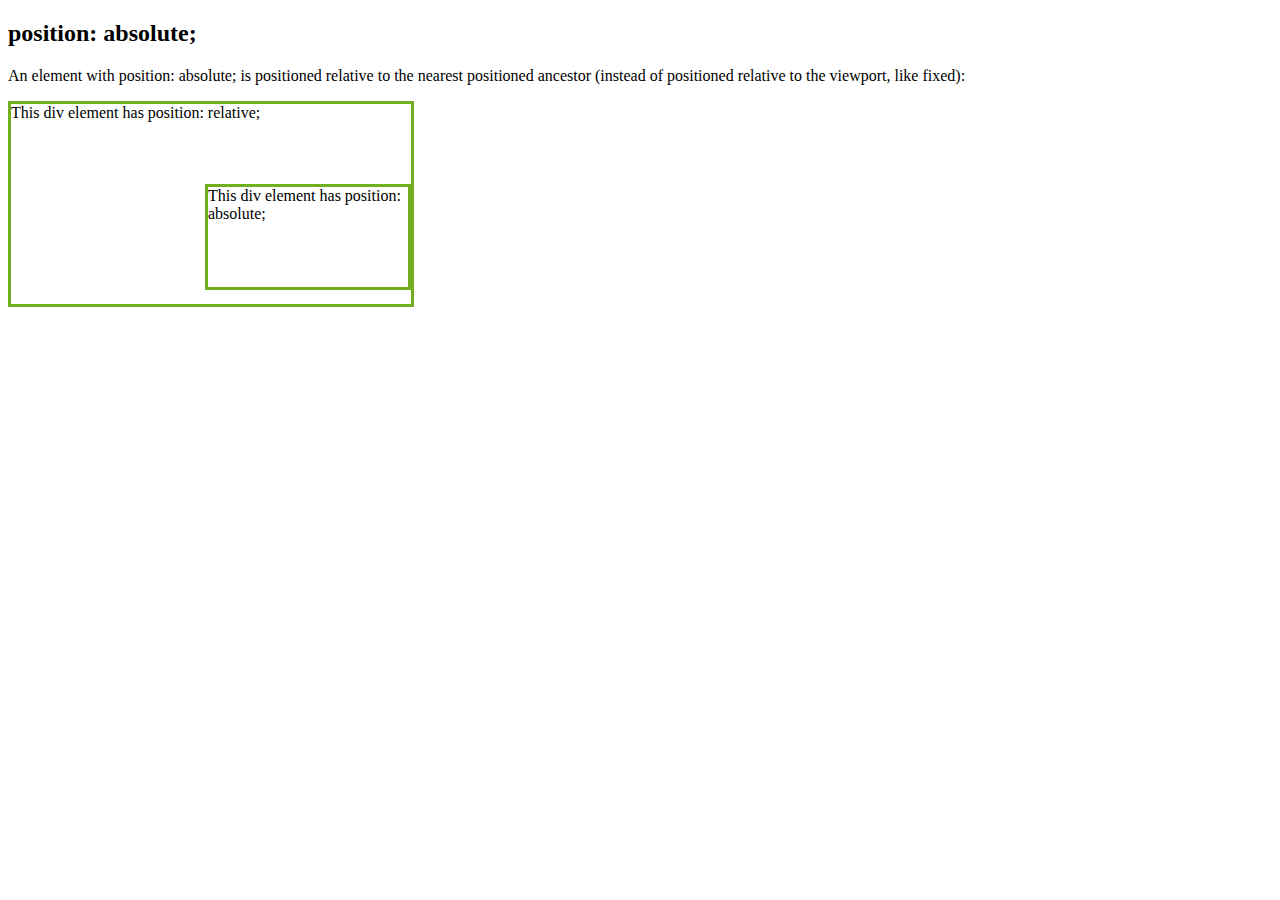
==== week3/index.html @ 08dfcc83 "CSS Position" ====
<!DOCTYPE html>
<html>
<head>
<style>
div.relative {
  position: relative;
  width: 400px;
  height: 200px;
  border: 3px solid #73AD21;
} 

div.absolute {
  position: absolute;
  top: 80px;
  right: 0;
  width: 200px;
  height: 100px;
  border: 3px solid #73AD21;
}
</style>
</head>
<body>

<h2>position: absolute;</h2>

<p>An element with position: absolute; is positioned relative to the nearest positioned ancestor (instead of positioned relative to the viewport, like fixed):</p>

<div class="relative">This div element has position: relative;
  <div class="absolute">This div element has position: absolute;</div>
</div>

</body>
</html>
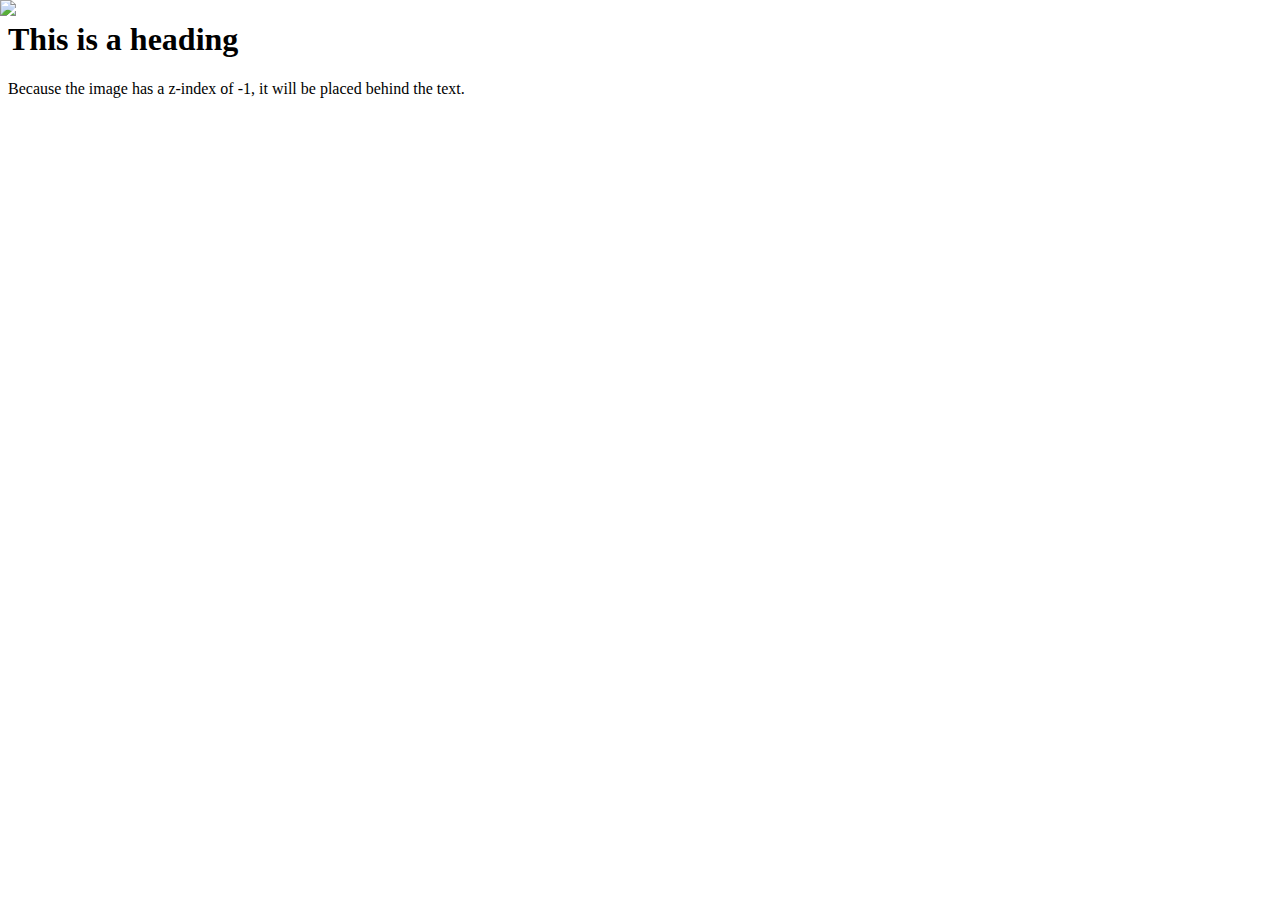
==== commit 6baabd7d: "CSS Z-Index" ====
--- a/week3/index.html
+++ b/week3/index.html
@@ -2,32 +2,19 @@
 <html>
 <head>
 <style>
-div.relative {
-  position: relative;
-  width: 400px;
-  height: 200px;
-  border: 3px solid #73AD21;
-} 
-
-div.absolute {
+img {
   position: absolute;
-  top: 80px;
-  right: 0;
-  width: 200px;
-  height: 100px;
-  border: 3px solid #73AD21;
+  left: 0px;
+  top: 0px;
+  z-index: -1;
 }
 </style>
 </head>
 <body>
 
-<h2>position: absolute;</h2>
-
-<p>An element with position: absolute; is positioned relative to the nearest positioned ancestor (instead of positioned relative to the viewport, like fixed):</p>
-
-<div class="relative">This div element has position: relative;
-  <div class="absolute">This div element has position: absolute;</div>
-</div>
+<h1>This is a heading</h1>
+<img src="img_tree.png">
+<p>Because the image has a z-index of -1, it will be placed behind the text.</p>
 
 </body>
 </html>
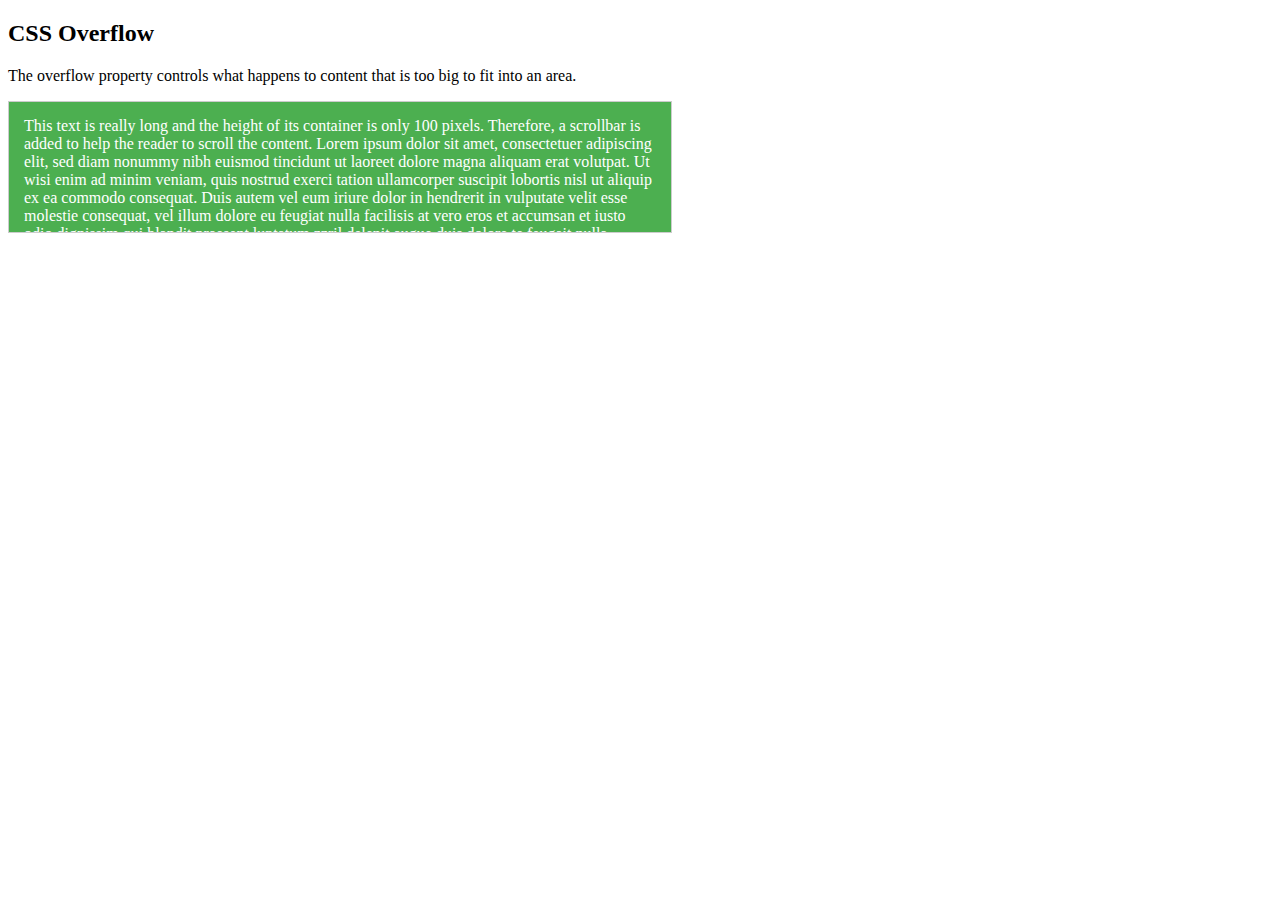
==== commit 25505cb3: "CSS Overflow" ====
--- a/week3/index.html
+++ b/week3/index.html
@@ -2,19 +2,24 @@
 <html>
 <head>
 <style>
-img {
-  position: absolute;
-  left: 0px;
-  top: 0px;
-  z-index: -1;
+#overflowTest {
+  background: #4CAF50;
+  color: white;
+  padding: 15px;
+  width: 50%;
+  height: 100px;
+  overflow: scroll;
+  border: 1px solid #ccc;
 }
 </style>
 </head>
 <body>
 
-<h1>This is a heading</h1>
-<img src="img_tree.png">
-<p>Because the image has a z-index of -1, it will be placed behind the text.</p>
+<h2>CSS Overflow</h2>
+
+<p>The overflow property controls what happens to content that is too big to fit into an area.</p>
+
+<div id="overflowTest">This text is really long and the height of its container is only 100 pixels. Therefore, a scrollbar is added to help the reader to scroll the content. Lorem ipsum dolor sit amet, consectetuer adipiscing elit, sed diam nonummy nibh euismod tincidunt ut laoreet dolore magna aliquam erat volutpat. Ut wisi enim ad minim veniam, quis nostrud exerci tation ullamcorper suscipit lobortis nisl ut aliquip ex ea commodo consequat. Duis autem vel eum iriure dolor in hendrerit in vulputate velit esse molestie consequat, vel illum dolore eu feugiat nulla facilisis at vero eros et accumsan et iusto odio dignissim qui blandit praesent luptatum zzril delenit augue duis dolore te feugait nulla facilisi. Nam liber tempor cum soluta nobis eleifend option congue nihil imperdiet doming id quod mazim placerat facer possim assum. Typi non habent claritatem insitam; est usus legentis in iis qui facit eorum claritatem.</div>
 
 </body>
 </html>
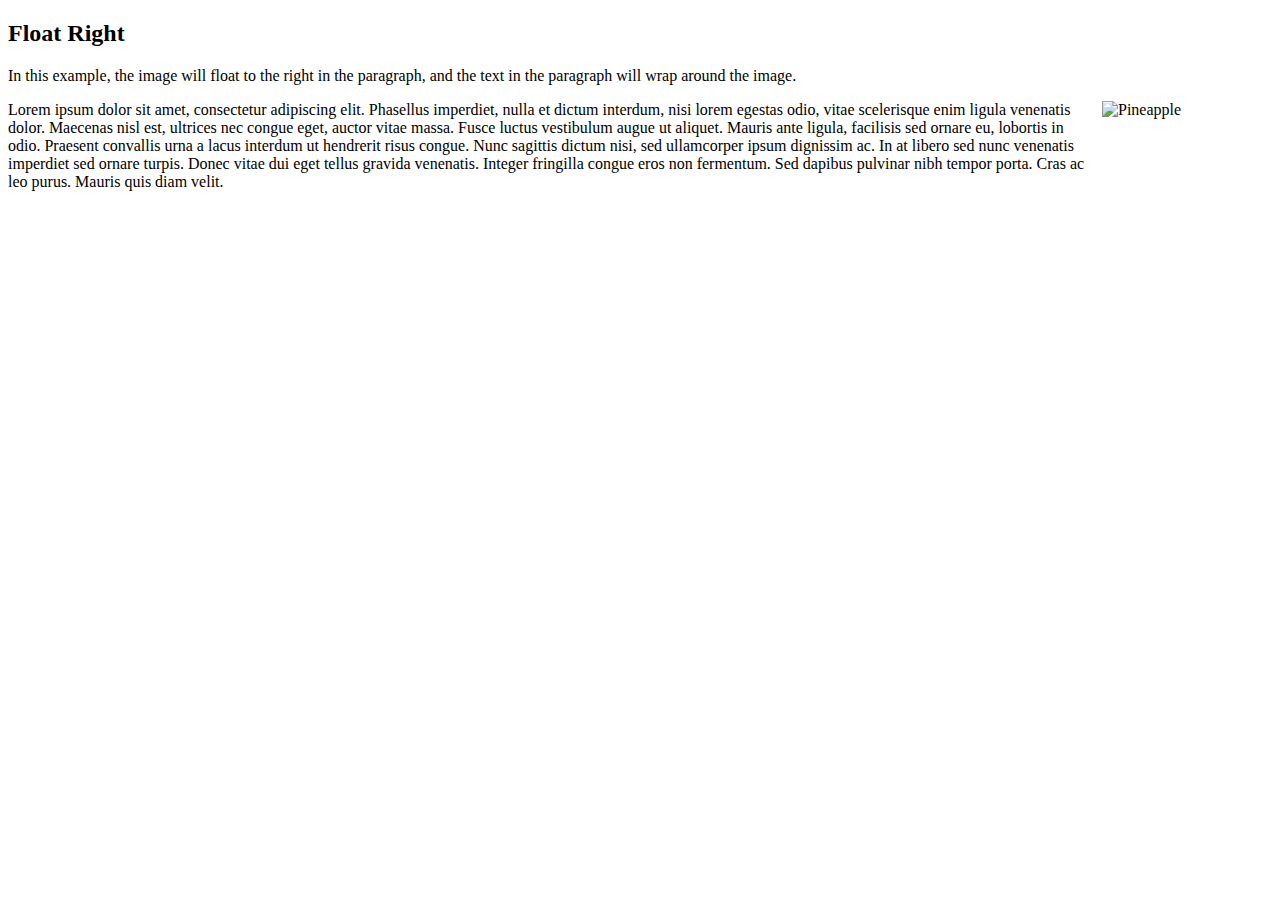
==== commit d892ae54: "CSS Float" ====
--- a/week3/index.html
+++ b/week3/index.html
@@ -2,24 +2,19 @@
 <html>
 <head>
 <style>
-#overflowTest {
-  background: #4CAF50;
-  color: white;
-  padding: 15px;
-  width: 50%;
-  height: 100px;
-  overflow: scroll;
-  border: 1px solid #ccc;
+img {
+  float: right;
 }
 </style>
 </head>
 <body>
 
-<h2>CSS Overflow</h2>
+<h2>Float Right</h2>
 
-<p>The overflow property controls what happens to content that is too big to fit into an area.</p>
+<p>In this example, the image will float to the right in the paragraph, and the text in the paragraph will wrap around the image.</p>
 
-<div id="overflowTest">This text is really long and the height of its container is only 100 pixels. Therefore, a scrollbar is added to help the reader to scroll the content. Lorem ipsum dolor sit amet, consectetuer adipiscing elit, sed diam nonummy nibh euismod tincidunt ut laoreet dolore magna aliquam erat volutpat. Ut wisi enim ad minim veniam, quis nostrud exerci tation ullamcorper suscipit lobortis nisl ut aliquip ex ea commodo consequat. Duis autem vel eum iriure dolor in hendrerit in vulputate velit esse molestie consequat, vel illum dolore eu feugiat nulla facilisis at vero eros et accumsan et iusto odio dignissim qui blandit praesent luptatum zzril delenit augue duis dolore te feugait nulla facilisi. Nam liber tempor cum soluta nobis eleifend option congue nihil imperdiet doming id quod mazim placerat facer possim assum. Typi non habent claritatem insitam; est usus legentis in iis qui facit eorum claritatem.</div>
+<p><img src="pineapple.jpg" alt="Pineapple" style="width:170px;height:170px;margin-left:15px;">
+Lorem ipsum dolor sit amet, consectetur adipiscing elit. Phasellus imperdiet, nulla et dictum interdum, nisi lorem egestas odio, vitae scelerisque enim ligula venenatis dolor. Maecenas nisl est, ultrices nec congue eget, auctor vitae massa. Fusce luctus vestibulum augue ut aliquet. Mauris ante ligula, facilisis sed ornare eu, lobortis in odio. Praesent convallis urna a lacus interdum ut hendrerit risus congue. Nunc sagittis dictum nisi, sed ullamcorper ipsum dignissim ac. In at libero sed nunc venenatis imperdiet sed ornare turpis. Donec vitae dui eget tellus gravida venenatis. Integer fringilla congue eros non fermentum. Sed dapibus pulvinar nibh tempor porta. Cras ac leo purus. Mauris quis diam velit.</p>
 
 </body>
 </html>
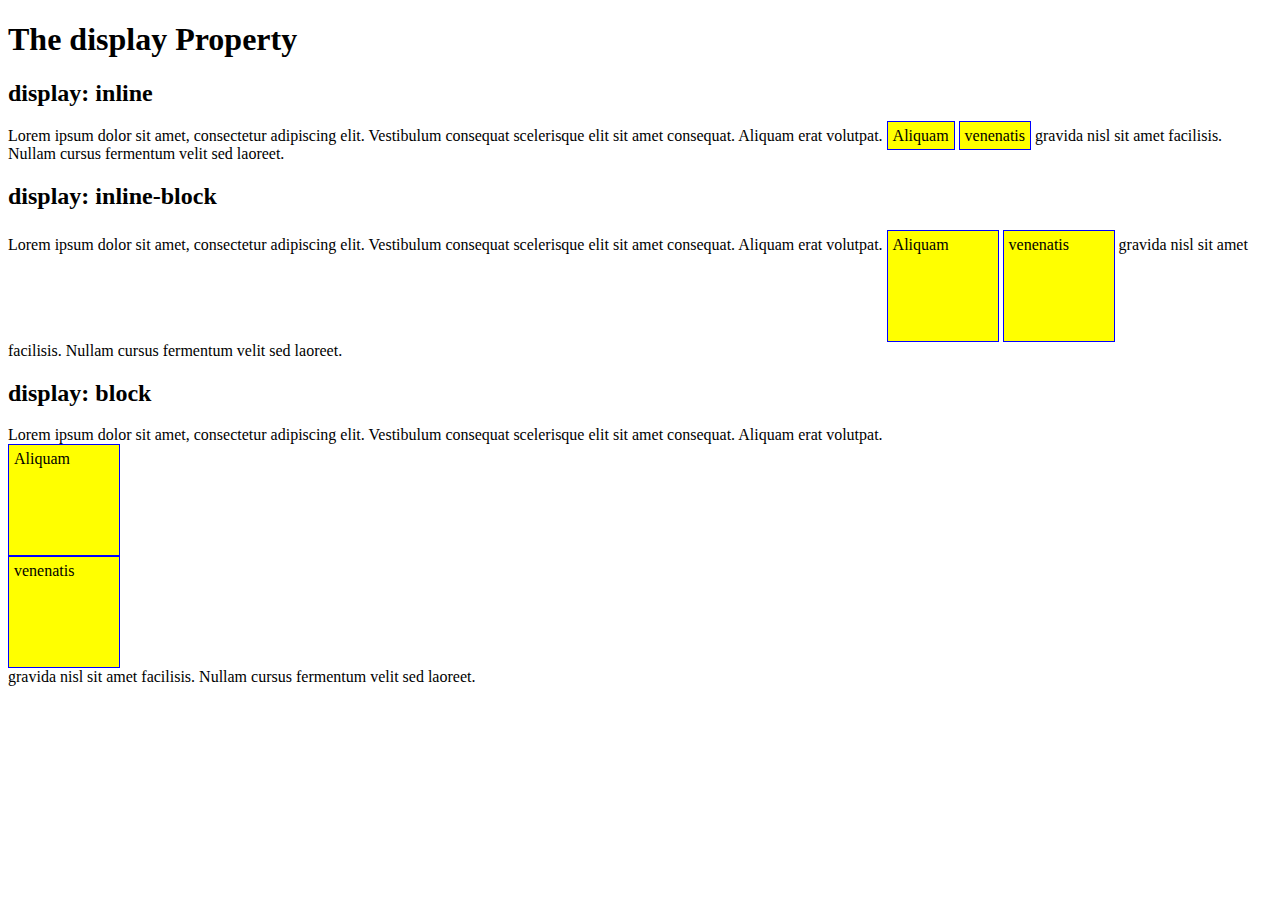
==== commit aec0683f: "CSS Inline-Block" ====
--- a/week3/index.html
+++ b/week3/index.html
@@ -2,19 +2,46 @@
 <html>
 <head>
 <style>
-img {
-  float: right;
+span.a {
+  display: inline; /* the default for span */
+  width: 100px;
+  height: 100px;
+  padding: 5px;
+  border: 1px solid blue;  
+  background-color: yellow; 
+}
+
+span.b {
+  display: inline-block;
+  width: 100px;
+  height: 100px;
+  padding: 5px;
+  border: 1px solid blue;    
+  background-color: yellow; 
+}
+
+span.c {
+  display: block;
+  width: 100px;
+  height: 100px;
+  padding: 5px;
+  border: 1px solid blue;    
+  background-color: yellow; 
 }
 </style>
 </head>
 <body>
 
-<h2>Float Right</h2>
+<h1>The display Property</h1>
 
-<p>In this example, the image will float to the right in the paragraph, and the text in the paragraph will wrap around the image.</p>
+<h2>display: inline</h2>
+<div>Lorem ipsum dolor sit amet, consectetur adipiscing elit. Vestibulum consequat scelerisque elit sit amet consequat. Aliquam erat volutpat. <span class="a">Aliquam</span> <span class="a">venenatis</span> gravida nisl sit amet facilisis. Nullam cursus fermentum velit sed laoreet. </div>
 
-<p><img src="pineapple.jpg" alt="Pineapple" style="width:170px;height:170px;margin-left:15px;">
-Lorem ipsum dolor sit amet, consectetur adipiscing elit. Phasellus imperdiet, nulla et dictum interdum, nisi lorem egestas odio, vitae scelerisque enim ligula venenatis dolor. Maecenas nisl est, ultrices nec congue eget, auctor vitae massa. Fusce luctus vestibulum augue ut aliquet. Mauris ante ligula, facilisis sed ornare eu, lobortis in odio. Praesent convallis urna a lacus interdum ut hendrerit risus congue. Nunc sagittis dictum nisi, sed ullamcorper ipsum dignissim ac. In at libero sed nunc venenatis imperdiet sed ornare turpis. Donec vitae dui eget tellus gravida venenatis. Integer fringilla congue eros non fermentum. Sed dapibus pulvinar nibh tempor porta. Cras ac leo purus. Mauris quis diam velit.</p>
+<h2>display: inline-block</h2>
+<div>Lorem ipsum dolor sit amet, consectetur adipiscing elit. Vestibulum consequat scelerisque elit sit amet consequat. Aliquam erat volutpat. <span class="b">Aliquam</span> <span class="b">venenatis</span> gravida nisl sit amet facilisis. Nullam cursus fermentum velit sed laoreet. </div>
+
+<h2>display: block</h2>
+<div>Lorem ipsum dolor sit amet, consectetur adipiscing elit. Vestibulum consequat scelerisque elit sit amet consequat. Aliquam erat volutpat. <span class="c">Aliquam</span> <span class="c">venenatis</span> gravida nisl sit amet facilisis. Nullam cursus fermentum velit sed laoreet. </div>
 
 </body>
 </html>
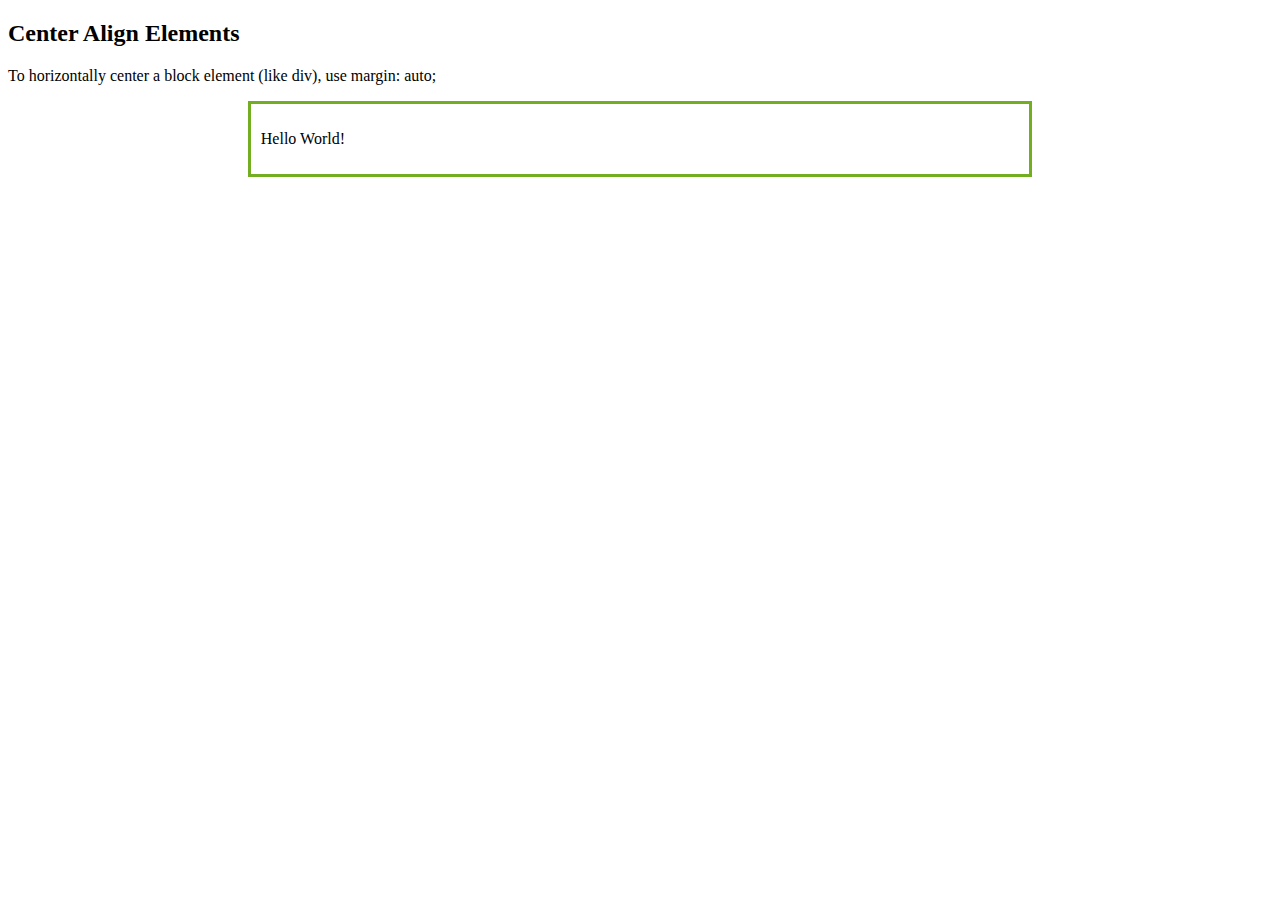
==== commit 6a514609: "CSS Align" ====
--- a/week3/index.html
+++ b/week3/index.html
@@ -2,46 +2,22 @@
 <html>
 <head>
 <style>
-span.a {
-  display: inline; /* the default for span */
-  width: 100px;
-  height: 100px;
-  padding: 5px;
-  border: 1px solid blue;  
-  background-color: yellow; 
-}
-
-span.b {
-  display: inline-block;
-  width: 100px;
-  height: 100px;
-  padding: 5px;
-  border: 1px solid blue;    
-  background-color: yellow; 
-}
-
-span.c {
-  display: block;
-  width: 100px;
-  height: 100px;
-  padding: 5px;
-  border: 1px solid blue;    
-  background-color: yellow; 
+.center {
+  margin: auto;
+  width: 60%;
+  border: 3px solid #73AD21;
+  padding: 10px;
 }
 </style>
 </head>
 <body>
 
-<h1>The display Property</h1>
+<h2>Center Align Elements</h2>
+<p>To horizontally center a block element (like div), use margin: auto;</p>
 
-<h2>display: inline</h2>
-<div>Lorem ipsum dolor sit amet, consectetur adipiscing elit. Vestibulum consequat scelerisque elit sit amet consequat. Aliquam erat volutpat. <span class="a">Aliquam</span> <span class="a">venenatis</span> gravida nisl sit amet facilisis. Nullam cursus fermentum velit sed laoreet. </div>
-
-<h2>display: inline-block</h2>
-<div>Lorem ipsum dolor sit amet, consectetur adipiscing elit. Vestibulum consequat scelerisque elit sit amet consequat. Aliquam erat volutpat. <span class="b">Aliquam</span> <span class="b">venenatis</span> gravida nisl sit amet facilisis. Nullam cursus fermentum velit sed laoreet. </div>
-
-<h2>display: block</h2>
-<div>Lorem ipsum dolor sit amet, consectetur adipiscing elit. Vestibulum consequat scelerisque elit sit amet consequat. Aliquam erat volutpat. <span class="c">Aliquam</span> <span class="c">venenatis</span> gravida nisl sit amet facilisis. Nullam cursus fermentum velit sed laoreet. </div>
+<div class="center">
+  <p>Hello World!</p>
+</div>
 
 </body>
 </html>
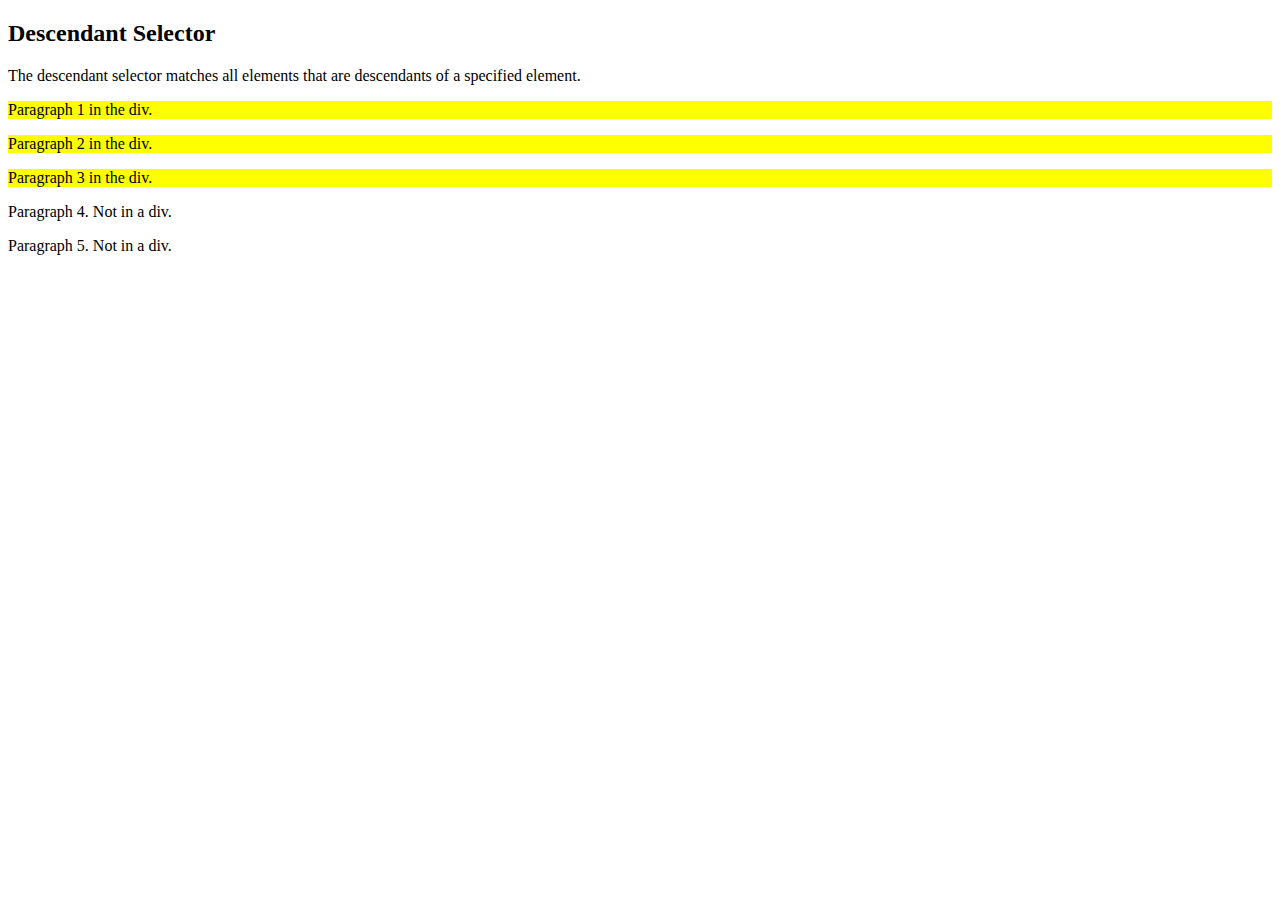
==== commit 9790c403: "CSS Combinators" ====
--- a/week3/index.html
+++ b/week3/index.html
@@ -2,22 +2,25 @@
 <html>
 <head>
 <style>
-.center {
-  margin: auto;
-  width: 60%;
-  border: 3px solid #73AD21;
-  padding: 10px;
+div p {
+  background-color: yellow;
 }
 </style>
 </head>
 <body>
 
-<h2>Center Align Elements</h2>
-<p>To horizontally center a block element (like div), use margin: auto;</p>
+<h2>Descendant Selector</h2>
 
-<div class="center">
-  <p>Hello World!</p>
+<p>The descendant selector matches all elements that are descendants of a specified element.</p>
+
+<div>
+  <p>Paragraph 1 in the div.</p>
+  <p>Paragraph 2 in the div.</p>
+  <section><p>Paragraph 3 in the div.</p></section>
 </div>
+
+<p>Paragraph 4. Not in a div.</p>
+<p>Paragraph 5. Not in a div.</p>
 
 </body>
 </html>
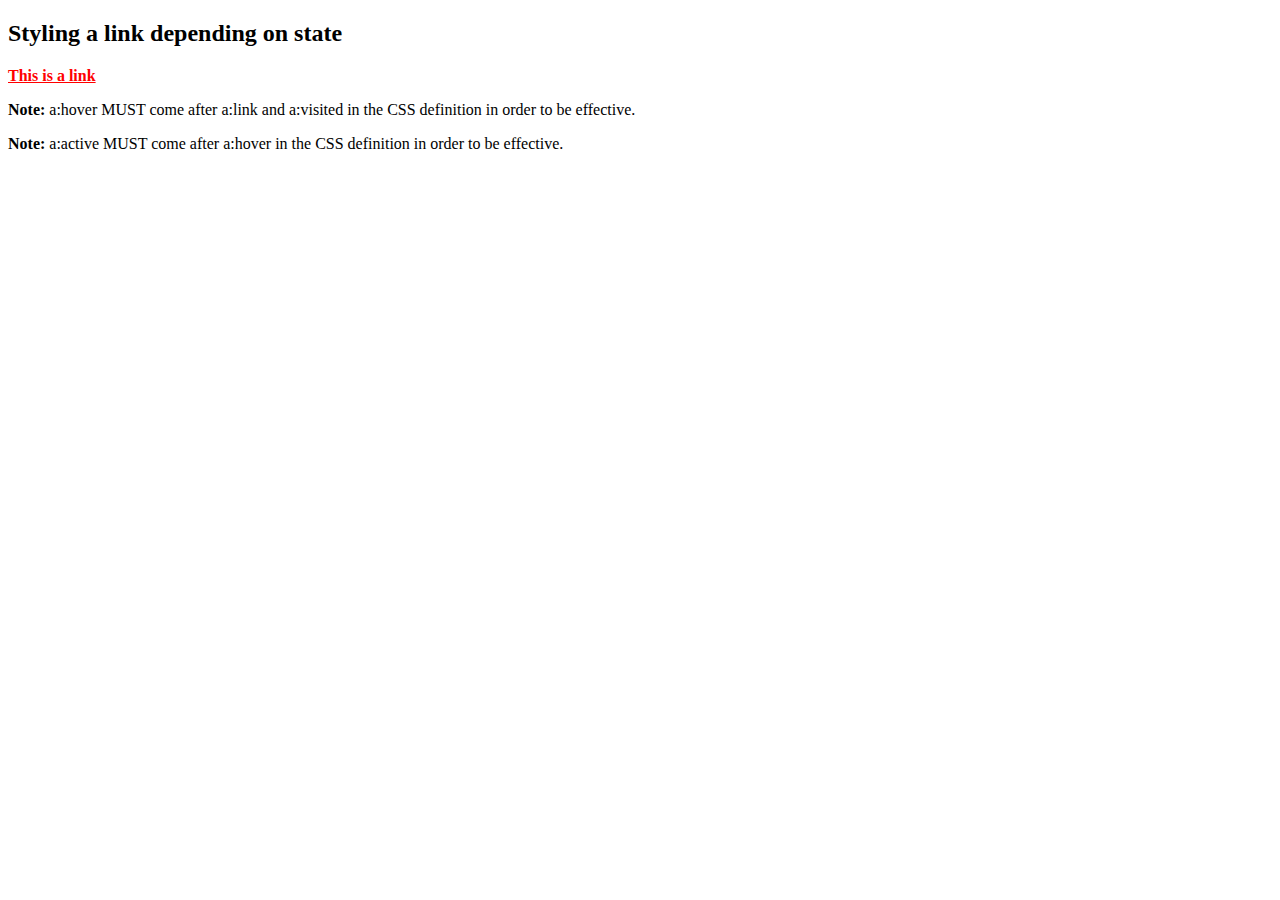
==== commit 377c2313: "CSS Pseudo-Classes" ====
--- a/week3/index.html
+++ b/week3/index.html
@@ -2,25 +2,34 @@
 <html>
 <head>
 <style>
-div p {
-  background-color: yellow;
+/* unvisited link */
+a:link {
+  color: red;
+}
+
+/* visited link */
+a:visited {
+  color: green;
+}
+
+/* mouse over link */
+a:hover {
+  color: hotpink;
+}
+
+/* selected link */
+a:active {
+  color: blue;
 }
 </style>
 </head>
 <body>
 
-<h2>Descendant Selector</h2>
+<h2>Styling a link depending on state</h2>
 
-<p>The descendant selector matches all elements that are descendants of a specified element.</p>
-
-<div>
-  <p>Paragraph 1 in the div.</p>
-  <p>Paragraph 2 in the div.</p>
-  <section><p>Paragraph 3 in the div.</p></section>
-</div>
-
-<p>Paragraph 4. Not in a div.</p>
-<p>Paragraph 5. Not in a div.</p>
+<p><b><a href="default.asp" target="_blank">This is a link</a></b></p>
+<p><b>Note:</b> a:hover MUST come after a:link and a:visited in the CSS definition in order to be effective.</p>
+<p><b>Note:</b> a:active MUST come after a:hover in the CSS definition in order to be effective.</p>
 
 </body>
 </html>
